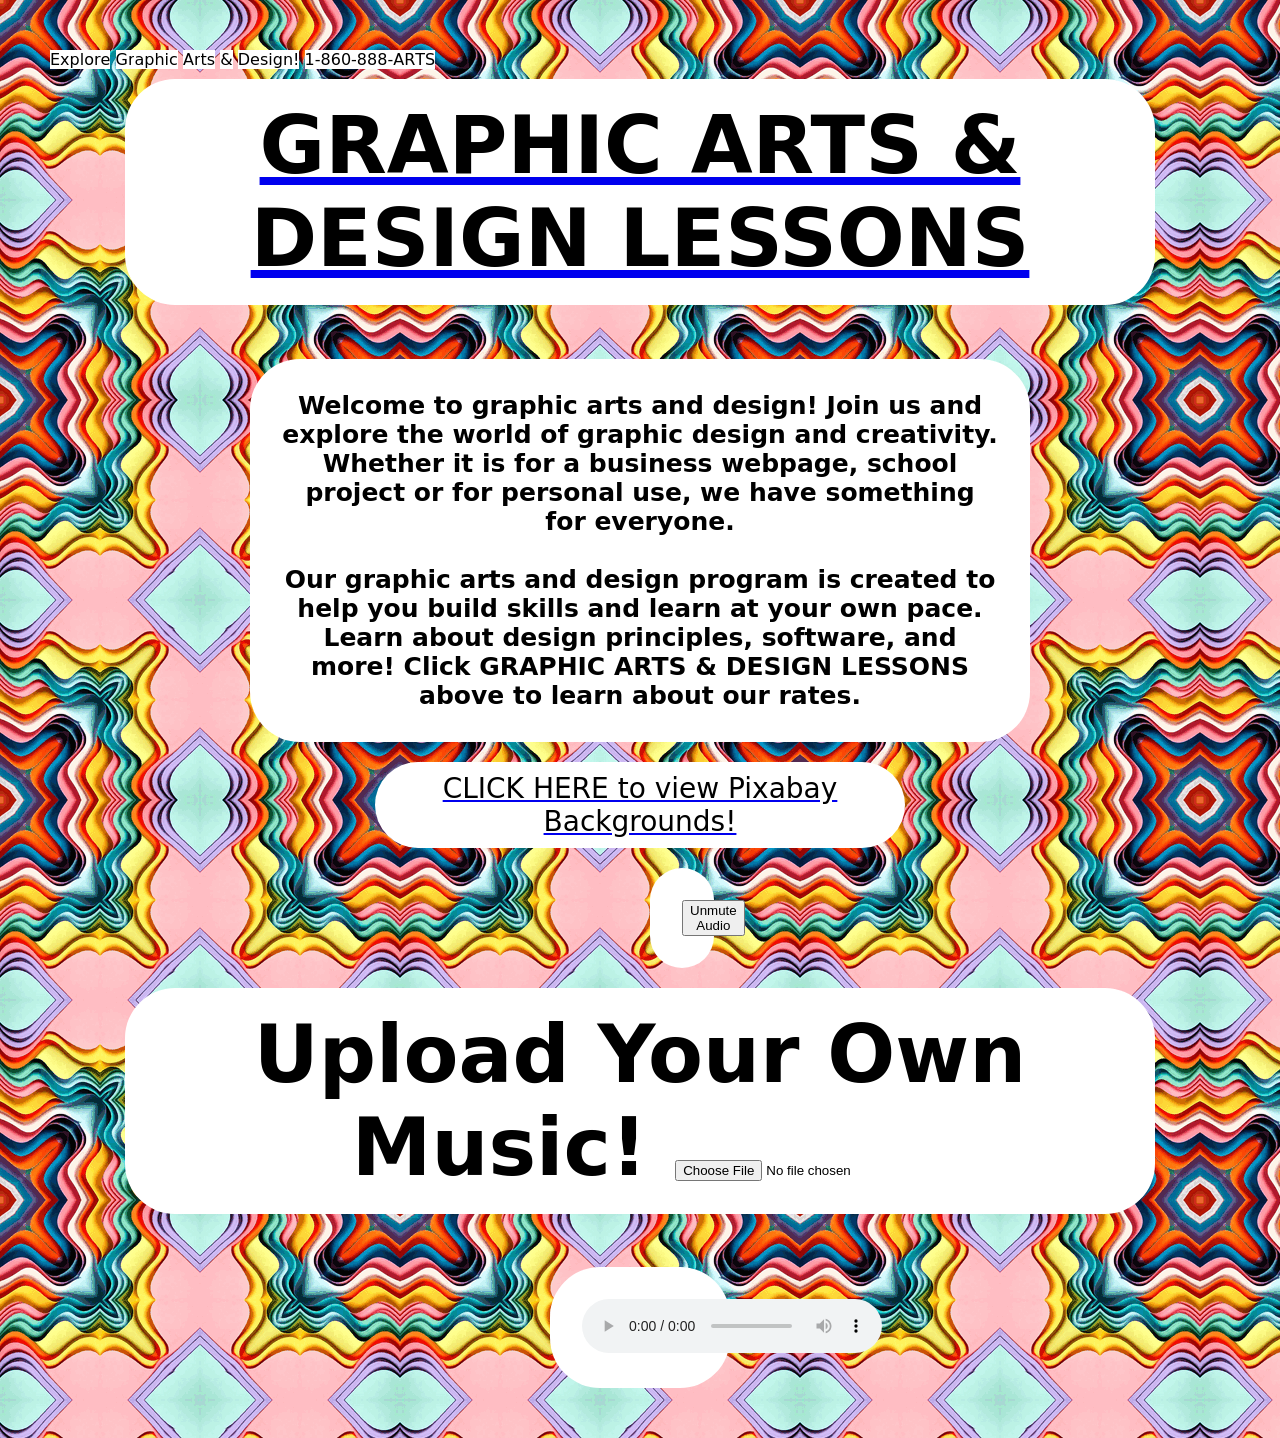
==== index.html @ 5e8f13f3 "Update index.html" ====
<!DOCTYPE html>
<html lang="en"> 
<head>
    <meta charset="UTF-8">
    <meta name="viewport" content="width=device-width, initial-scale=1.0"> 
    <link rel="stylesheet" href="style.css">
    <title>GIF with Background | Rounded Header | Audio Example</title>

<style> 
    h1 {
      font-size: 80px; /* Or any value you want */
    }

    h2 {
      font-size: 38px; /* Or any value you want */
    }

     h3 {
        font-size: 25px; /* Or any value you want */
    }

      h4 {
        font-size: 15px; /* Or any value you want */
    }

    p {
        font-size: 28px; /* Or any value you want */
    }
  </style>
</head> 
<body> 
    <header class="rounded-header"></header>
    
   <div class="smooth-text">
  <span>E</span><span>x</span><span>p</span><span>l</span><span>o</span><span>r</span><span>e</span>
  <span>G</span><span>r</span><span>a</span><span>p</span><span>h</span><span>i</span><span>c</span>
  <span>A</span><span>r</span><span>t</span><span>s</span>
  <span>&</span>
  <span>D</span><span>e</span><span>s</span><span>i</span><span>g</span><span>n</span><span>!</span>
   <span>1</span><span>-</span><span>8</span><span>6</span><span>0</span><span>-</span><span>8</span><span>8</span><span>8</span><span>-</span><span>A</span><span>R</span><span>T</span><span>S</span>
   </div>

   
     <div style="text-align: center;">
     <a href="graphics.html"><h1>GRAPHIC ARTS & DESIGN LESSONS</h1></a>
    <h3>Welcome to graphic arts and design! Join us and explore the world of graphic design and creativity. Whether it is for a business webpage, school project or for personal use, we have something for everyone.<br><br>Our graphic arts and design program is created to help you build skills and learn at your own pace. Learn about design principles, software, and more! Click GRAPHIC ARTS & DESIGN LESSONS above to learn about our rates.</h3>
<a href="https://pixabay.com/"button class="pill" type="button"><p>CLICK HERE to view Pixabay Backgrounds!</p></button></a>
<h4>

    <audio id="bgMusic" src="ES_User Interface, Alert, Synths, Chord, Ups, Ascend, Notes, Notification - Epidemic Sound.mp3" loop autoplay muted></audio>
    
   
    <button id="muteBtn">Unmute Audio</button>

    <script>
        const audio = document.getElementById("bgMusic");
        const btn = document.getElementById("muteBtn");

        btn.addEventListener("click", function() {
            if (audio.muted) {
                audio.muted = false;
                btn.innerHTML = "Mute Audio";
            } else {
                audio.muted = true;
                btn.innerHTML = "Unmute Audio";
            }
        });
    </script>
</h4>
<h1> Upload Your Own Music!
   
<input type="file" id="audioInput" accept="audio/*">


<h6><audio id="audioPlayer" controls></audio></h6>

<script>
  const audioInput = document.getElementById('audioInput');
  const audioPlayer = document.getElementById('audioPlayer');

  audioInput.addEventListener('change', function(event) {
    const file = event.target.files[0];
    if (file) {
      
      const objectURL = URL.createObjectURL(file);
     
      audioPlayer.src = objectURL;
      audioPlayer.play(); // Optional: autoplay the file
    }
  });
</script>
</h1>
</div>   
</body>

</html>
---- style.css ----
.smooth-text span {
  opacity: 0; /* Start hidden */
  display: inline-block; /* Allows transformation and spacing */
  animation: fadeIn 0.5s forwards; /* Apply the fade-in animation */
  background-color: white;
  color: black;
  text-align: center; 
}

/* Define the fade-in animation */ 
@keyframes fadeIn {
  to {
    opacity: 1;
  }
    .gif-container {
    /* Set the background image for the container */
    background-image: url('f_a-colors-13155_512.gif');

    /* Control the background image appearance */
    background-repeat: no-repeat;
    background-position: center; /* Centers the background image */
    background-size: contain;
}

}

/* Stagger the animation delay for each letter */
.smooth-text span:nth-child(1) { animation-delay: 0.1s; }
.smooth-text span:nth-child(2) { animation-delay: 0.2s; }
.smooth-text span:nth-child(3) { animation-delay: 0.3s; }
.smooth-text span:nth-child(4) { animation-delay: 0.4s; }
.smooth-text span:nth-child(5) { animation-delay: 0.5s; }
/* ... continue for all characters in your text ... */


body{
    background-color: white;
    background-image: url('f_a-colors-13155_512.gif');
    font-family: system-ui, -apple-system, BlinkMacSystemFont, 'Segoe UI', Roboto, Oxygen, Ubuntu, Cantarell, 'Open Sans', 'Helvetica Neue', sans-serif; 
    margin: 50px;
}



h1 {
    background-color: white;
    color: black;
    padding: 20px;
    margin-left: 75px;
    margin-top: 10px;
    margin-right: 75px;
    margin-bottom: 10x;
    border-radius: 50px;
}
     

h2 {
    color: black;
    background-color: white;
    padding: 20px;
    margin-left: 200px;
    margin-top: 0px;
    margin-right: 200px;
    margin-bottom: 20px;
    border-radius: 50px;

}

h3 {
    background-color: white;
    color: black;
    padding: 32px;
    margin-left: 200px;
    margin-top: 20px;
    margin-right: 200px;
    margin-bottom: 20px;
    border-radius: 50px;
}

h4 {
    background-color: white;
    color: black;
    padding: 32px;
    margin-left: 600px;
    margin-top: 20px;
    margin-right: 600px;
    margin-bottom: 20px;
    border-radius: 50px;
}

 h5 {
    background-color: white;
    color: black;
    padding: 32px;
    margin-left: 375px;
    margin-top: 20px;
    margin-right: 375px;
    margin-bottom: 20px;
    border-radius: 50px;
}

 h6 {
    background-color: white;
    color: black;
    padding: 32px;
    margin-left: 500px;
    margin-top: 20px;
    margin-right: 500px;
    margin-bottom: 20px;
    border-radius: 50px;
}

p {
    background-color: white;
    color: black;
    padding: 10px;
    margin-left: 325px;
    margin-top: 20px;
    margin-right: 325px;
    margin-bottom: 5px;
    border-radius: 50px;
}

.myButton {
    color: white; /* Changes the text color */
    background-color: black;
}

<style>
  .pill-button {
    /* Basic styling for the button */
    background-color: white; /* Example background color */
    color: black; /* Example text color */
    border: none; /* Remove default border */
    padding: 20px 20px; /* Add some padding so the text isn't against the edge */
    font-size: 25px; /* Adjust font size as needed */
    cursor: pointer; /* Makes the button look clickable */
    
    /* The key property: */
    border-radius: 50px; /* This creates the rounded corners */
  }
  </style>
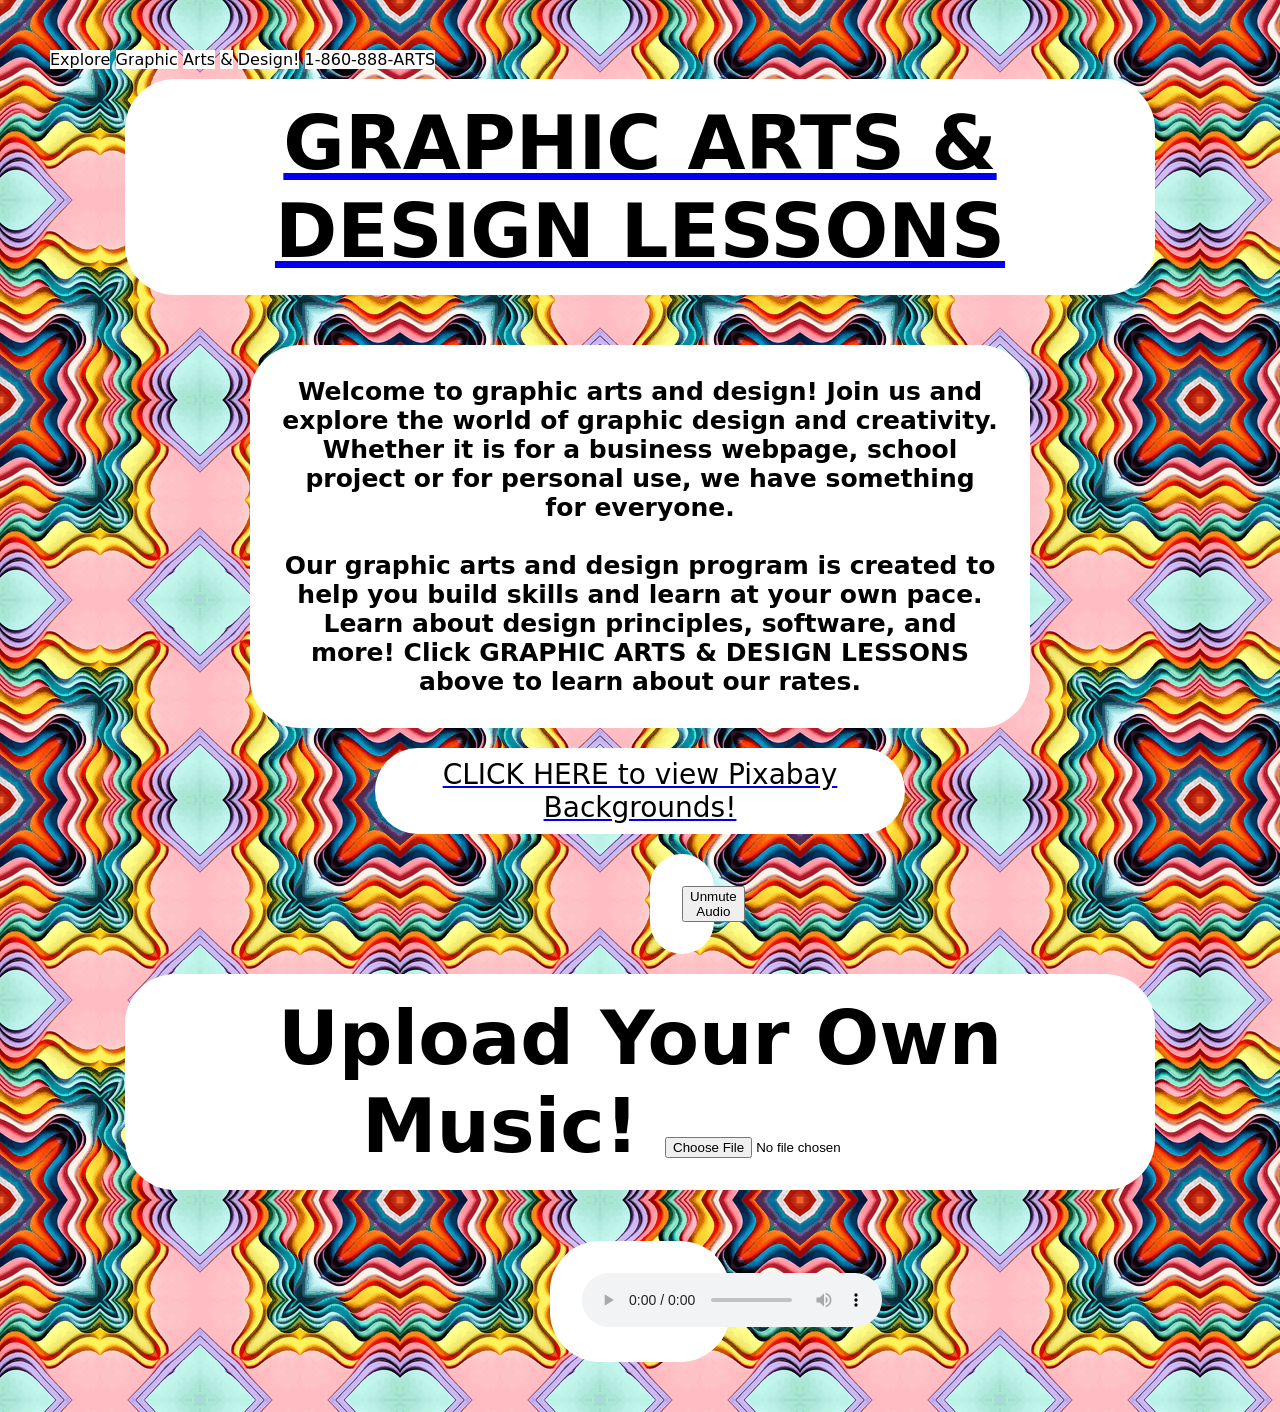
==== commit f569dcd3: "Update index.html" ====
--- a/index.html
+++ b/index.html
@@ -8,7 +8,7 @@
 
 <style> 
     h1 {
-      font-size: 80px; /* Or any value you want */
+      font-size: 75px; /* Or any value you want */
     }
 
     h2 {
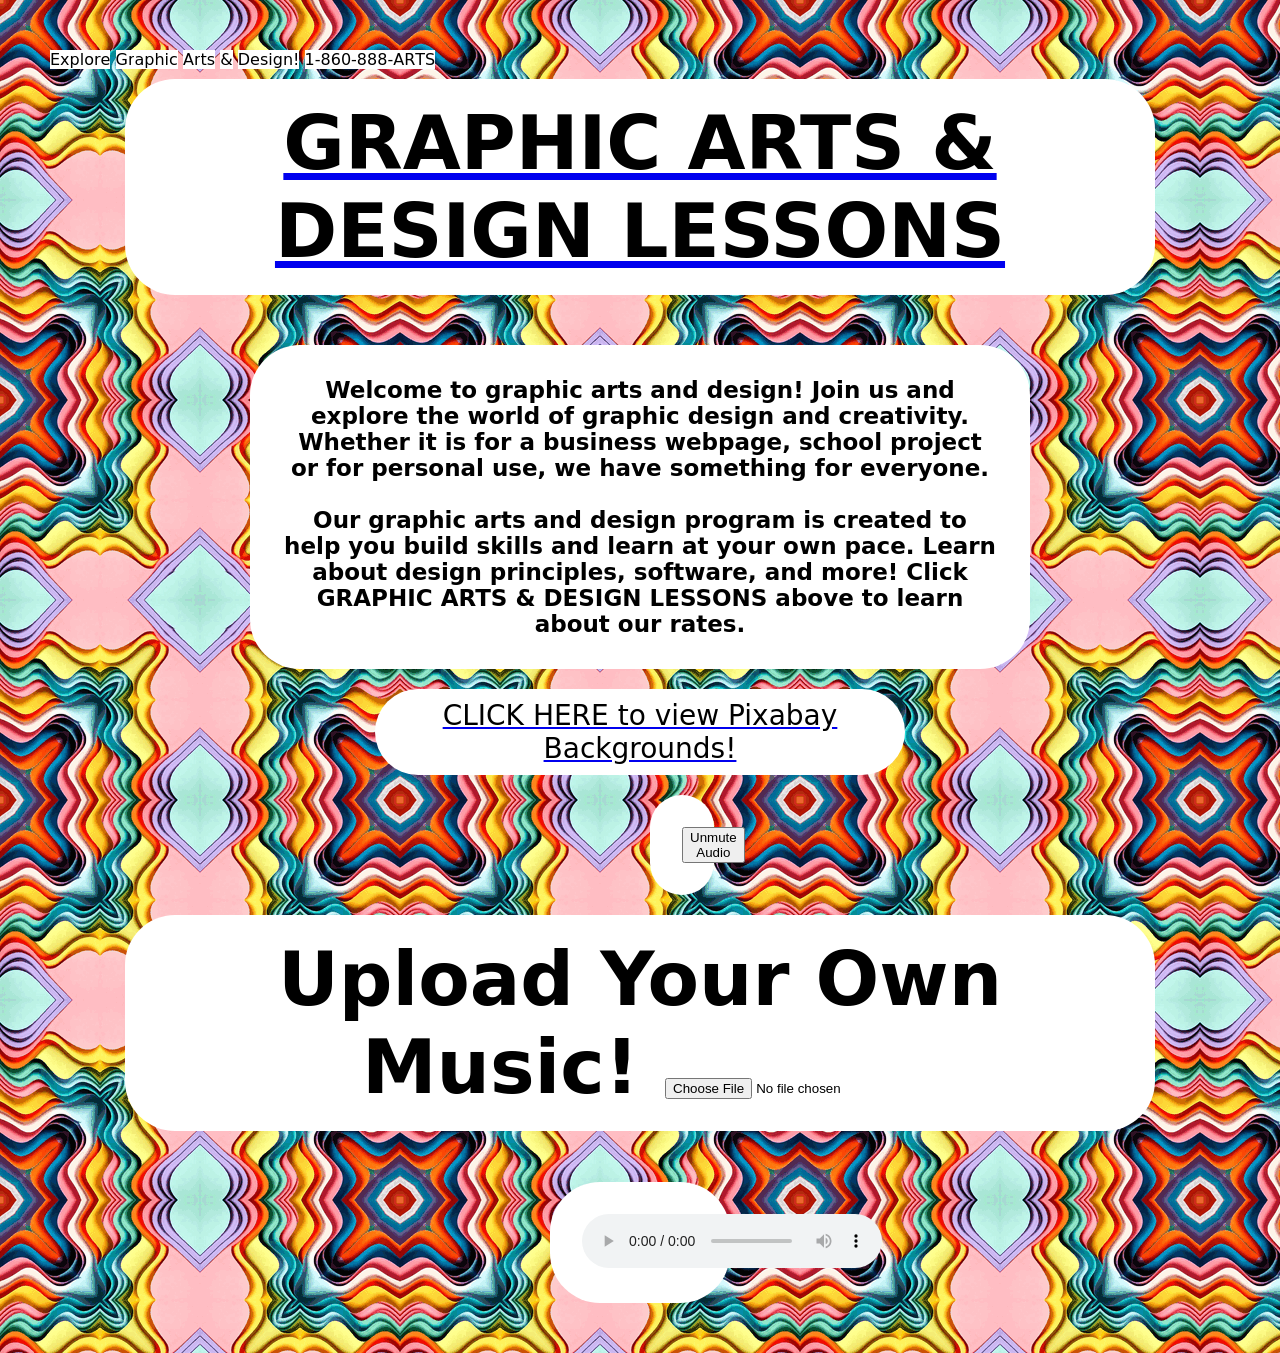
==== commit af872b0b: "Update index.html" ====
--- a/index.html
+++ b/index.html
@@ -16,7 +16,7 @@
     }
 
      h3 {
-        font-size: 25px; /* Or any value you want */
+        font-size: 23px; /* Or any value you want */
     }
 
       h4 {
@@ -71,7 +71,6 @@
    
 <input type="file" id="audioInput" accept="audio/*">
 
-
 <h6><audio id="audioPlayer" controls></audio></h6>
 
 <script>
@@ -85,7 +84,7 @@
       const objectURL = URL.createObjectURL(file);
      
       audioPlayer.src = objectURL;
-      audioPlayer.play(); // Optional: autoplay the file
+      audioPlayer.play();
     }
   });
 </script>
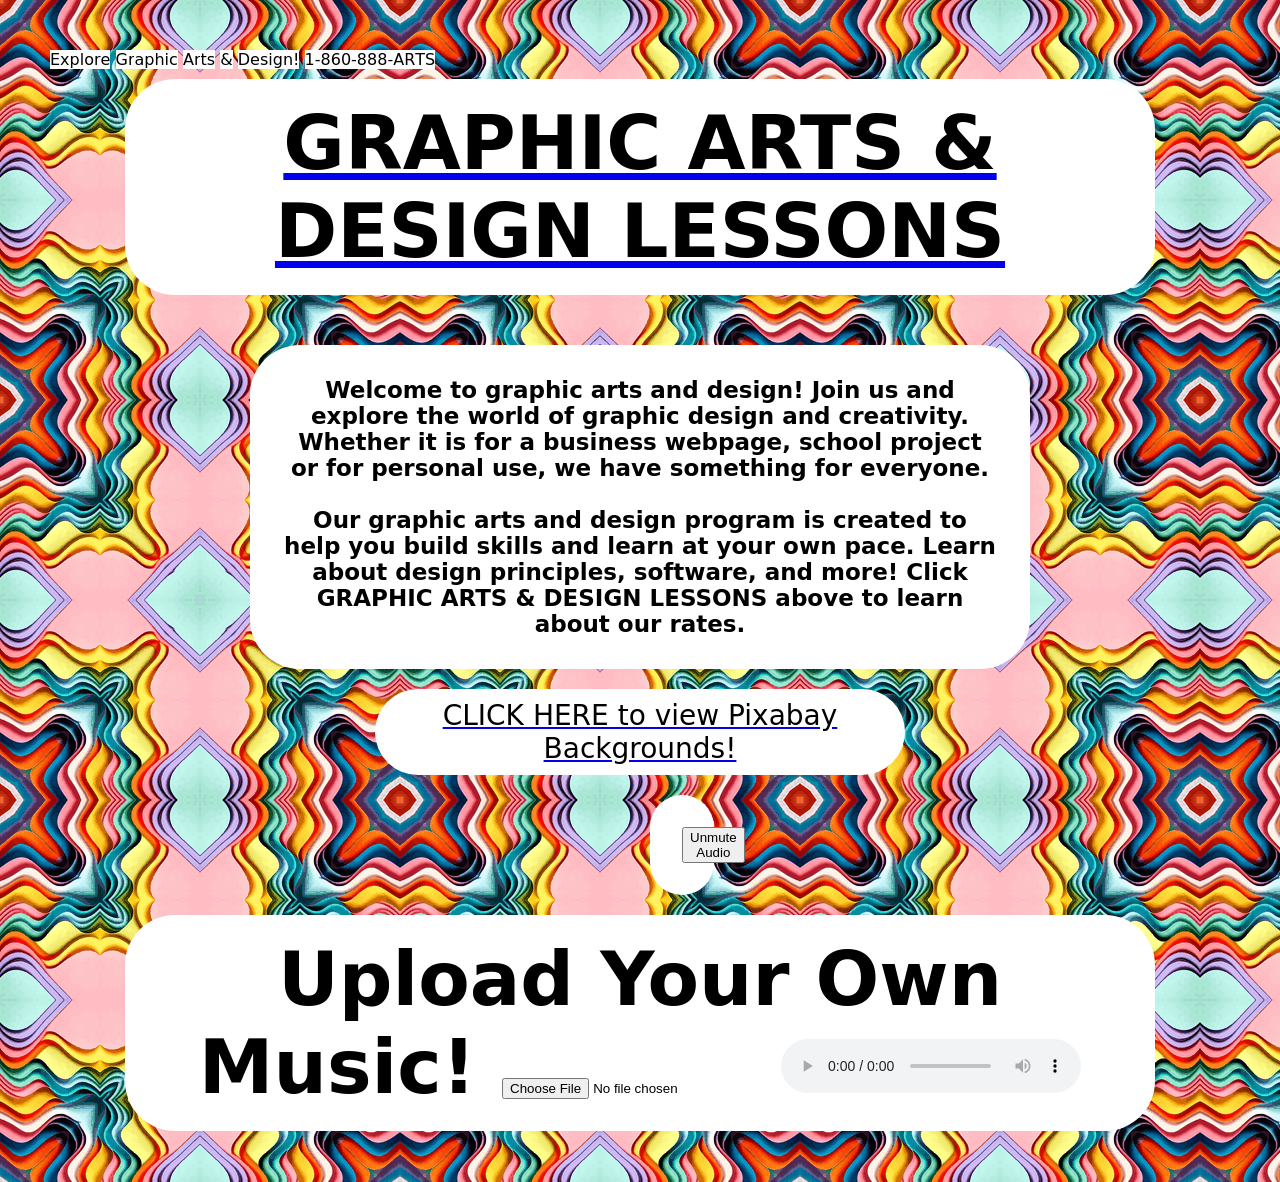
==== commit 881f8a12: "Update index.html" ====
--- a/index.html
+++ b/index.html
@@ -8,23 +8,23 @@
 
 <style> 
     h1 {
-      font-size: 75px; /* Or any value you want */
+      font-size: 75px; 
     }
 
     h2 {
-      font-size: 38px; /* Or any value you want */
+      font-size: 38px; 
     }
 
      h3 {
-        font-size: 23px; /* Or any value you want */
+        font-size: 23px; 
     }
 
       h4 {
-        font-size: 15px; /* Or any value you want */
+        font-size: 15px; 
     }
 
     p {
-        font-size: 28px; /* Or any value you want */
+        font-size: 28px; 
     }
   </style>
 </head> 
@@ -71,7 +71,8 @@
    
 <input type="file" id="audioInput" accept="audio/*">
 
-<h6><audio id="audioPlayer" controls></audio></h6>
+
+<audio id="audioPlayer" controls></audio>
 
 <script>
   const audioInput = document.getElementById('audioInput');
@@ -80,11 +81,11 @@
   audioInput.addEventListener('change', function(event) {
     const file = event.target.files[0];
     if (file) {
+    
+      const objectURL = URL.createObjectURL(file);
       
-      const objectURL = URL.createObjectURL(file);
-     
       audioPlayer.src = objectURL;
-      audioPlayer.play();
+      audioPlayer.play(); 
     }
   });
 </script>
--- a/style.css
+++ b/style.css
@@ -1,24 +1,21 @@
 .smooth-text span {
-  opacity: 0; /* Start hidden */
-  display: inline-block; /* Allows transformation and spacing */
-  animation: fadeIn 0.5s forwards; /* Apply the fade-in animation */
+  opacity: 0; 
+  display: inline-block; 
+  animation: fadeIn 0.5s forwards;
   background-color: white;
   color: black;
   text-align: center; 
 }
-
-/* Define the fade-in animation */ 
+ 
 @keyframes fadeIn {
   to {
     opacity: 1;
   }
     .gif-container {
-    /* Set the background image for the container */
     background-image: url('f_a-colors-13155_512.gif');
 
-    /* Control the background image appearance */
     background-repeat: no-repeat;
-    background-position: center; /* Centers the background image */
+    background-position: center; 
     background-size: contain;
 }
 
@@ -122,21 +119,18 @@
 }
 
 .myButton {
-    color: white; /* Changes the text color */
+    color: white; 
     background-color: black;
 }
 
 <style>
   .pill-button {
-    /* Basic styling for the button */
-    background-color: white; /* Example background color */
-    color: black; /* Example text color */
-    border: none; /* Remove default border */
-    padding: 20px 20px; /* Add some padding so the text isn't against the edge */
-    font-size: 25px; /* Adjust font size as needed */
-    cursor: pointer; /* Makes the button look clickable */
-    
-    /* The key property: */
-    border-radius: 50px; /* This creates the rounded corners */
+    background-color: white; 
+    color: black; 
+    border: none; 
+    padding: 20px 20px; 
+    font-size: 25px;
+    cursor: pointer; 
+    border-radius: 50px; 
   }
   </style>
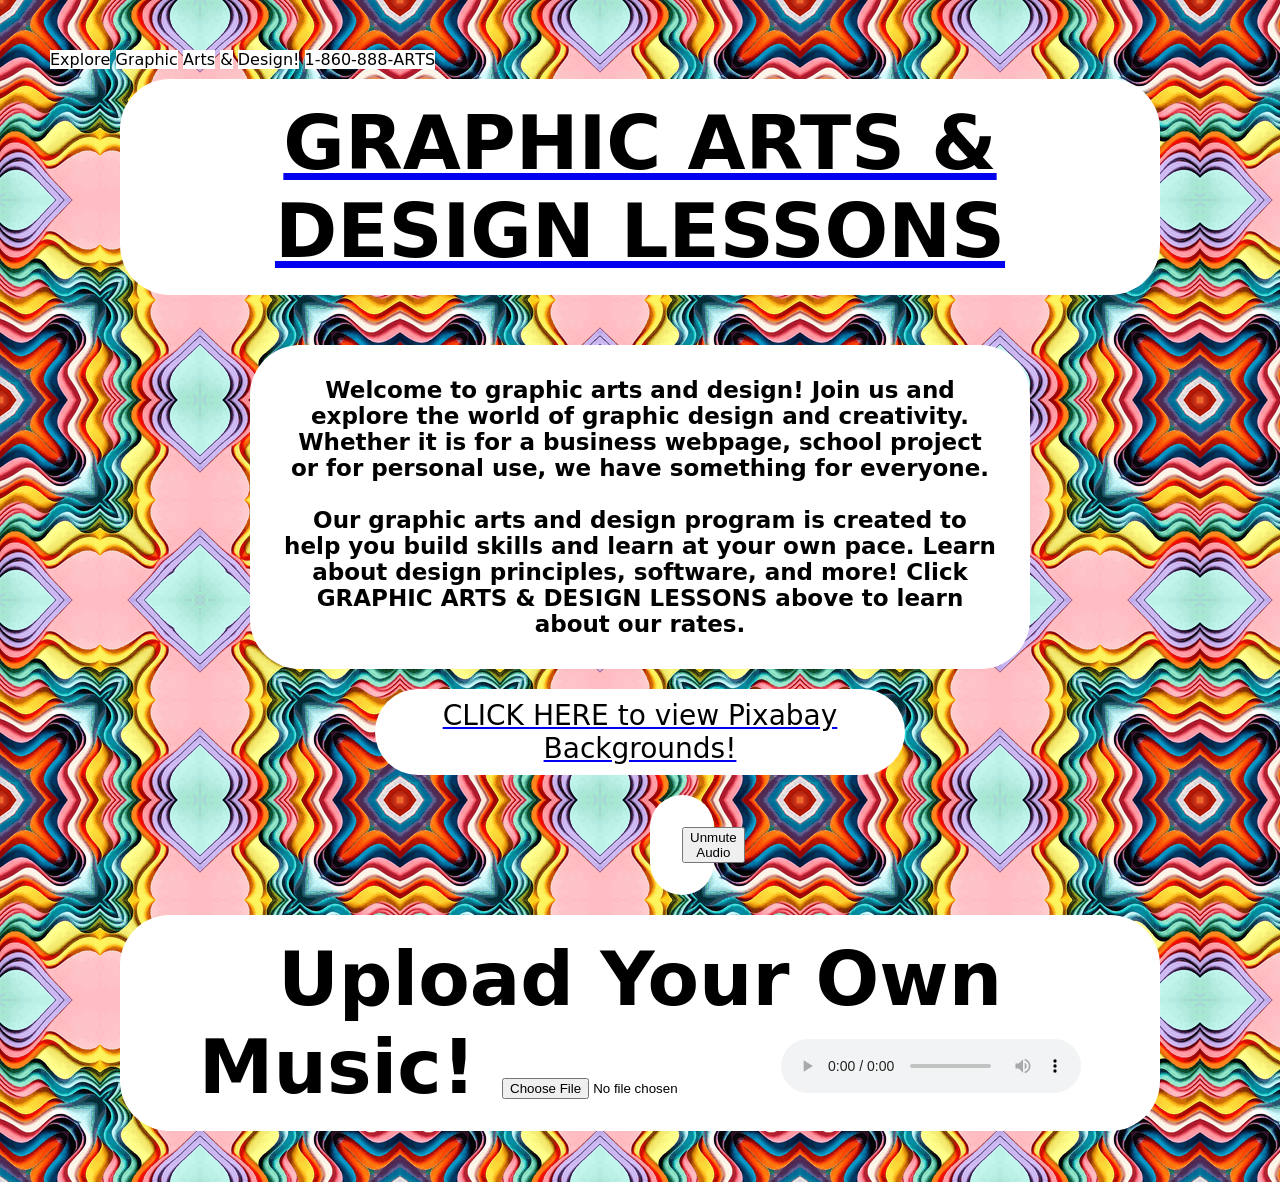
==== commit cfe84cba: "Update index.html" ====
--- a/index.html
+++ b/index.html
@@ -4,7 +4,7 @@
     <meta charset="UTF-8">
     <meta name="viewport" content="width=device-width, initial-scale=1.0"> 
     <link rel="stylesheet" href="style.css">
-    <title>GIF with Background | Rounded Header | Audio Example</title>
+    <title>Graphic Arts and Design Lessons</title>
 
 <style> 
     h1 {
--- a/style.css
+++ b/style.css
@@ -43,9 +43,9 @@
     background-color: white;
     color: black;
     padding: 20px;
-    margin-left: 75px;
+    margin-left: 70px;
     margin-top: 10px;
-    margin-right: 75px;
+    margin-right: 70px;
     margin-bottom: 10x;
     border-radius: 50px;
 }
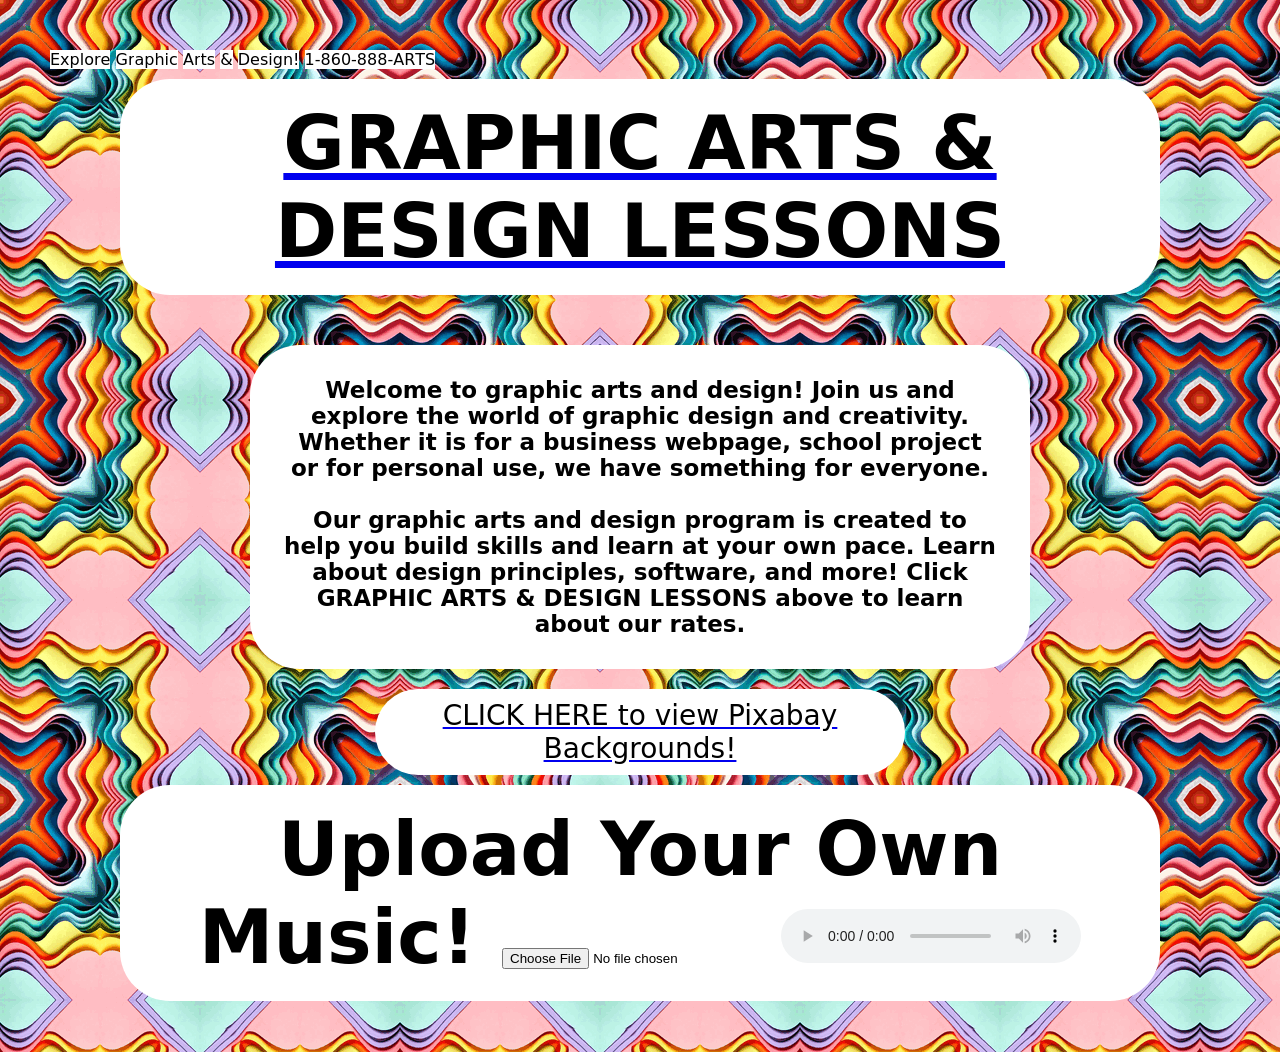
==== commit 76fcaf0b: "Update index.html" ====
--- a/index.html
+++ b/index.html
@@ -45,28 +45,7 @@
      <a href="graphics.html"><h1>GRAPHIC ARTS & DESIGN LESSONS</h1></a>
     <h3>Welcome to graphic arts and design! Join us and explore the world of graphic design and creativity. Whether it is for a business webpage, school project or for personal use, we have something for everyone.<br><br>Our graphic arts and design program is created to help you build skills and learn at your own pace. Learn about design principles, software, and more! Click GRAPHIC ARTS & DESIGN LESSONS above to learn about our rates.</h3>
 <a href="https://pixabay.com/"button class="pill" type="button"><p>CLICK HERE to view Pixabay Backgrounds!</p></button></a>
-<h4>
 
-    <audio id="bgMusic" src="ES_User Interface, Alert, Synths, Chord, Ups, Ascend, Notes, Notification - Epidemic Sound.mp3" loop autoplay muted></audio>
-    
-   
-    <button id="muteBtn">Unmute Audio</button>
-
-    <script>
-        const audio = document.getElementById("bgMusic");
-        const btn = document.getElementById("muteBtn");
-
-        btn.addEventListener("click", function() {
-            if (audio.muted) {
-                audio.muted = false;
-                btn.innerHTML = "Mute Audio";
-            } else {
-                audio.muted = true;
-                btn.innerHTML = "Unmute Audio";
-            }
-        });
-    </script>
-</h4>
 <h1> Upload Your Own Music!
    
 <input type="file" id="audioInput" accept="audio/*">
